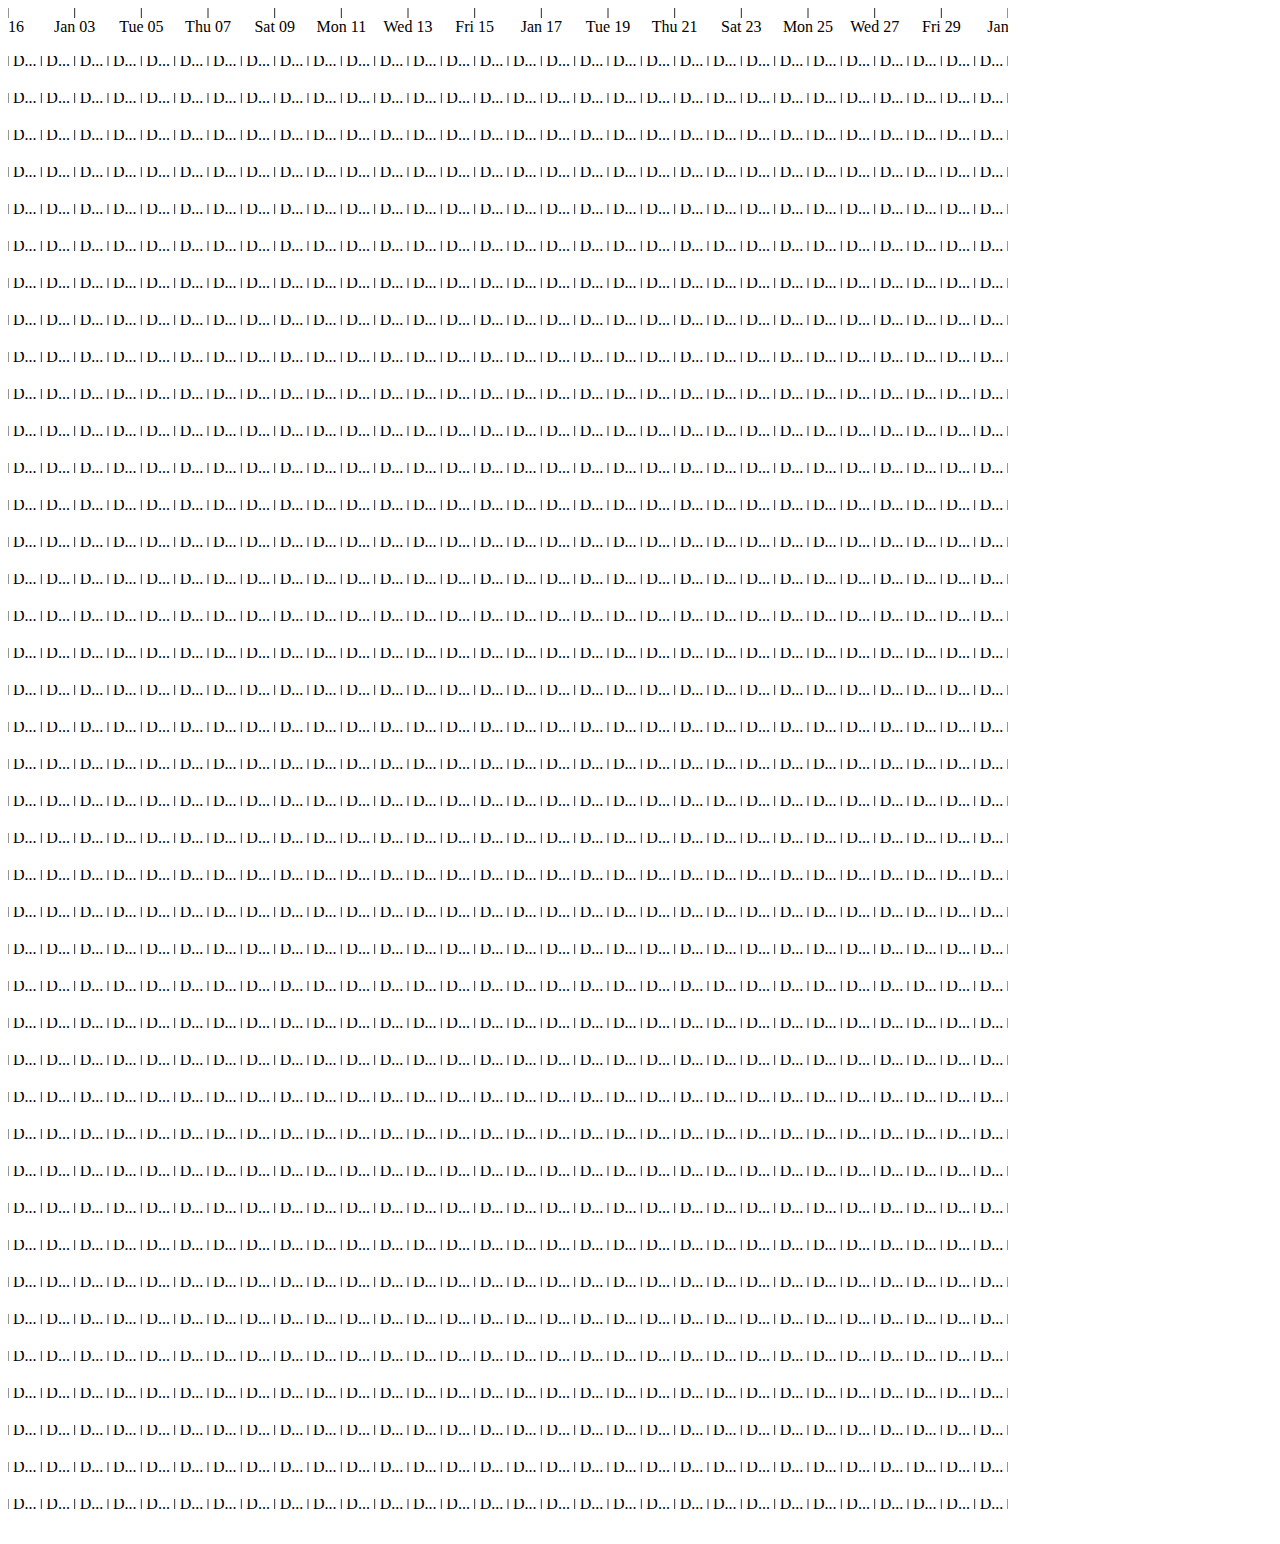
==== testapp/index.html @ ff182b2d "initial code" ====
<!DOCTYPE html>
<html>

<head>
    <meta charset="utf-8">
    <title>D3 Timeline Chart</title>

    <style>
        svg {
            width: 100%;
        }
        
        rect.chart-bounds {
            fill: transparent;
        }
        
        g.axis path {
            fill: none;
            stroke: none;
        }
        
        g.tick line {
            stroke: #2b2b2b;
        }
        
        g.container line {
            stroke: #2b2b2b;
        }
        
        g.data-item line.group {
            stroke: #ff0000;
        }
        
        g.data-item line.group1 {
            stroke: green;
        }
        
        div.tooltip {
            position: absolute;
            text-align: center;
            width: 60px;
            height: 28px;
            padding: 2px;
            font: 12px sans-serif;
            background: lightsteelblue;
            border: 0px;
            border-radius: 8px;
            pointer-events: none;
        }
    </style>
</head>

<body>
    <div style="width:1000px;">
        <div id="axis"> </div>
        <div id="data1"> </div>
        <div id="data2"> </div>
        <div id="data3"> </div>
        <div id="data4"> </div>
        <div id="data5"> </div>
        <div id="data6"> </div>
        <div id="data7"> </div>
        <div id="data8"> </div>
        <div id="data9"> </div>
        <div id="data10"> </div>
        <div id="data11"> </div>
        <div id="data12"> </div>
        <div id="data13"> </div>
        <div id="data14"> </div>
        <div id="data15"> </div>
        <div id="data16"> </div>
        <div id="data17"> </div>
        <div id="data18"> </div>
        <div id="data19"> </div>
        <div id="data20"> </div>
        <div id="data21"> </div>
        <div id="data22"> </div>
        <div id="data23"> </div>
        <div id="data24"> </div>
        <div id="data25"> </div>
        <div id="data26"> </div>
        <div id="data27"> </div>
        <div id="data28"> </div>
        <div id="data29"> </div>
        <div id="data30"> </div>
        <div id="data31"> </div>
        <div id="data32"> </div>
        <div id="data33"> </div>
        <div id="data34"> </div>
        <div id="data35"> </div>
        <div id="data36"> </div>
        <div id="data37"> </div>
        <div id="data38"> </div>
        <div id="data39"> </div>
        <div id="data40"> </div>
    </div>

    <script type="text/javascript" src="../lib/d3.min.js"></script>
    <script src="../lib/lodash.min.js"></script>
    <script src="../truncationservice.js"></script>
    <script src="timeline.js"></script>
    <script src="renderer.js"></script>
    <script type="text/javascript">
    </script>

    <script id="code">
        'use strict';
        var originalData = [];

        function randomDate(start, end) {
            return new Date(start.getTime() + Math.random() * (end.getTime() - start.getTime()));
        }
        for (var i = 0; i < 10000; i++) {
            originalData.push({
                id: i,
                label: 'Data ' + i,
                date: new Date(new Date(2016, 0, 1).getTime() + (i * 86400000))
            });
            //console.log(new Date(new Date(2016, 0, 1).getTime() + (i * 86400000)))
        }
        var events = (function () {
            var topics = {};
            var hOP = topics.hasOwnProperty;

            return {
                subscribe: function (topic, listener) {
                    // Create the topic's object if not yet created
                    if (!hOP.call(topics, topic)) topics[topic] = [];

                    // Add the listener to queue
                    var index = topics[topic].push(listener) - 1;

                    // Provide handle back for removal of topic
                    return {
                        remove: function () {
                            delete topics[topic][index];
                        }
                    };
                },
                publish: function (topic, info) {
                    // If the topic doesn't exist, or there's no listeners in queue, just leave
                    if (!hOP.call(topics, topic)) return;

                    // Cycle through topics queue, fire!
                    topics[topic].forEach(function (item) {
                        item(info != undefined ? info : {});
                    });
                }
            };
        })();
        var truncation = new TruncationService();
        var timeline = new Timeline('#axis');
        for (var i = 1; i <= 40; i++) {
            var renderer = new Renderer(timeline, '#data' + i, originalData);
        }
    </script>
</body>

</html>
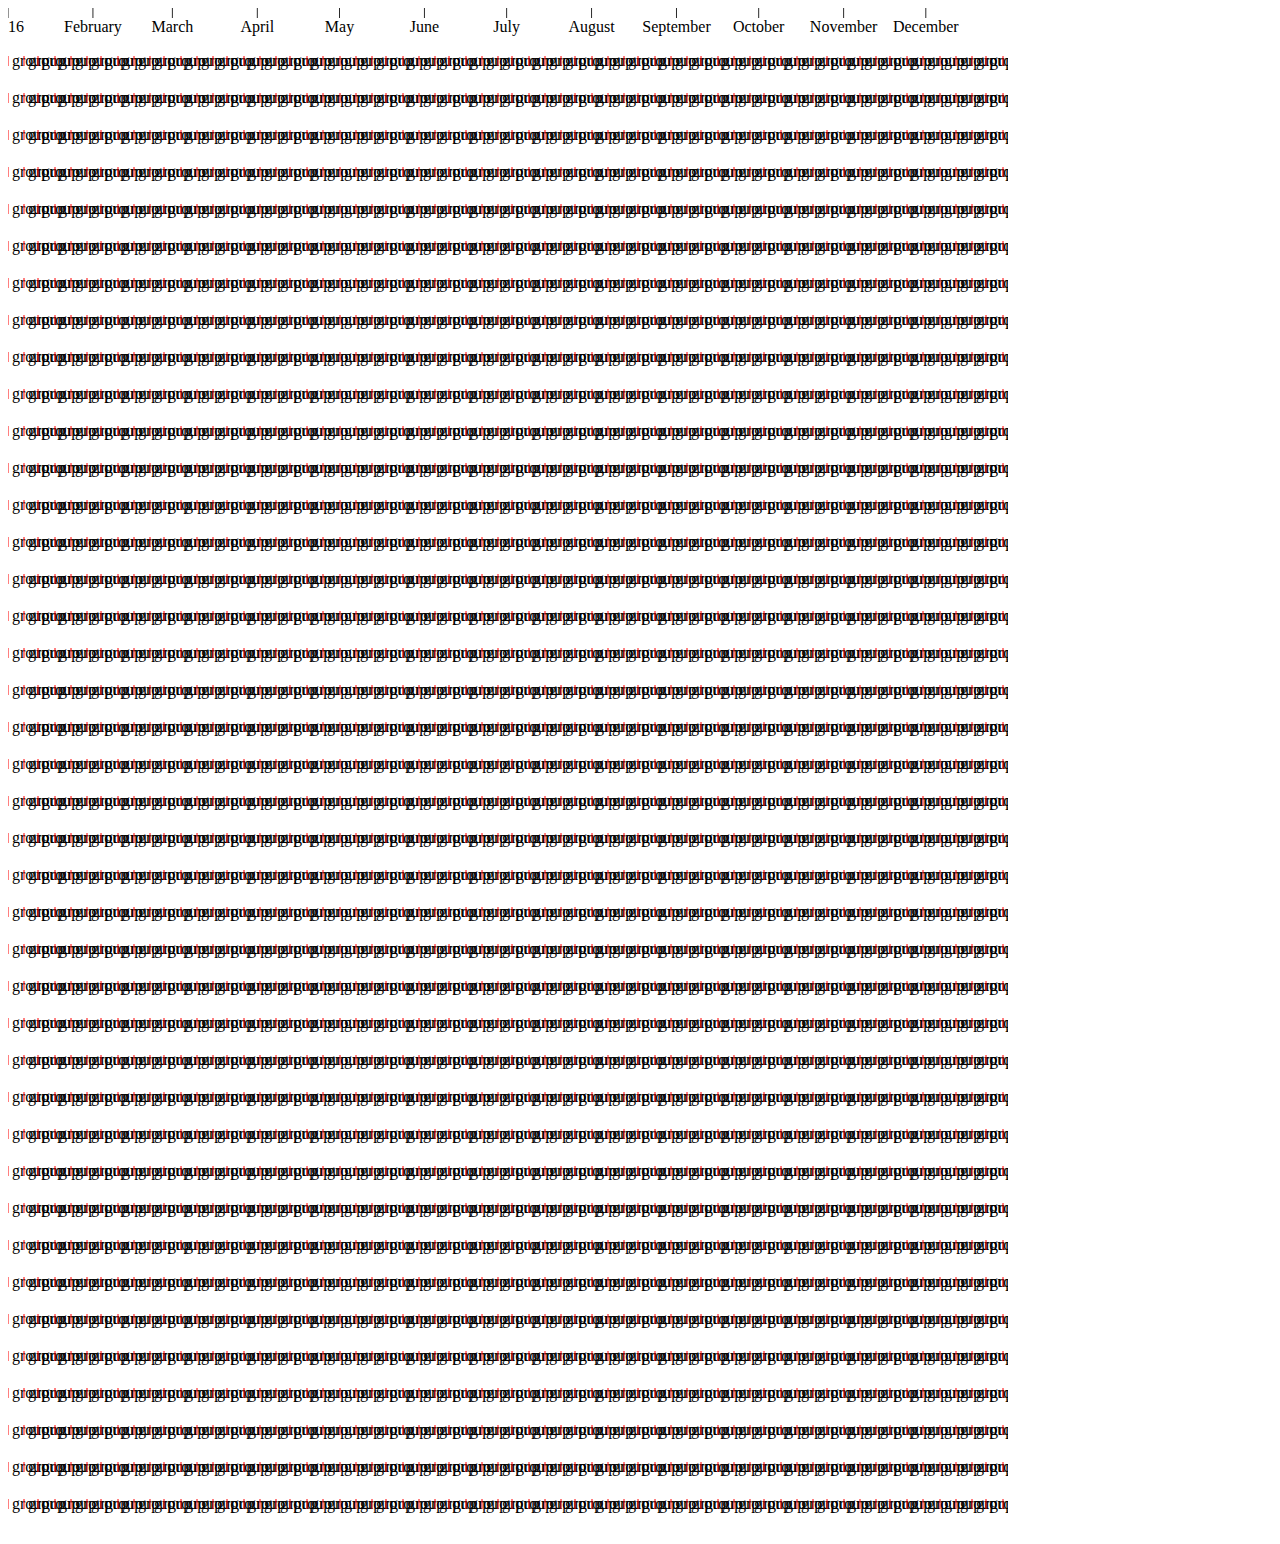
==== commit 11d2e5b9: "update with bar renderer" ====
--- a/testapp/index.html
+++ b/testapp/index.html
@@ -98,8 +98,10 @@
     <script type="text/javascript" src="../lib/d3.min.js"></script>
     <script src="../lib/lodash.min.js"></script>
     <script src="../truncationservice.js"></script>
+    <script src="events.js"></script>
     <script src="timeline.js"></script>
     <script src="renderer.js"></script>
+    <script src="barrenderer.js"></script>
     <script type="text/javascript">
     </script>
 
@@ -110,7 +112,7 @@
         function randomDate(start, end) {
             return new Date(start.getTime() + Math.random() * (end.getTime() - start.getTime()));
         }
-        for (var i = 0; i < 10000; i++) {
+        for (var i = 0; i < 1000; i++) {
             originalData.push({
                 id: i,
                 label: 'Data ' + i,
@@ -118,40 +120,11 @@
             });
             //console.log(new Date(new Date(2016, 0, 1).getTime() + (i * 86400000)))
         }
-        var events = (function () {
-            var topics = {};
-            var hOP = topics.hasOwnProperty;
 
-            return {
-                subscribe: function (topic, listener) {
-                    // Create the topic's object if not yet created
-                    if (!hOP.call(topics, topic)) topics[topic] = [];
-
-                    // Add the listener to queue
-                    var index = topics[topic].push(listener) - 1;
-
-                    // Provide handle back for removal of topic
-                    return {
-                        remove: function () {
-                            delete topics[topic][index];
-                        }
-                    };
-                },
-                publish: function (topic, info) {
-                    // If the topic doesn't exist, or there's no listeners in queue, just leave
-                    if (!hOP.call(topics, topic)) return;
-
-                    // Cycle through topics queue, fire!
-                    topics[topic].forEach(function (item) {
-                        item(info != undefined ? info : {});
-                    });
-                }
-            };
-        })();
         var truncation = new TruncationService();
         var timeline = new Timeline('#axis');
         for (var i = 1; i <= 40; i++) {
-            var renderer = new Renderer(timeline, '#data' + i, originalData);
+            var renderer = new BarRenderer(timeline, '#data' + i, originalData);
         }
     </script>
 </body>
